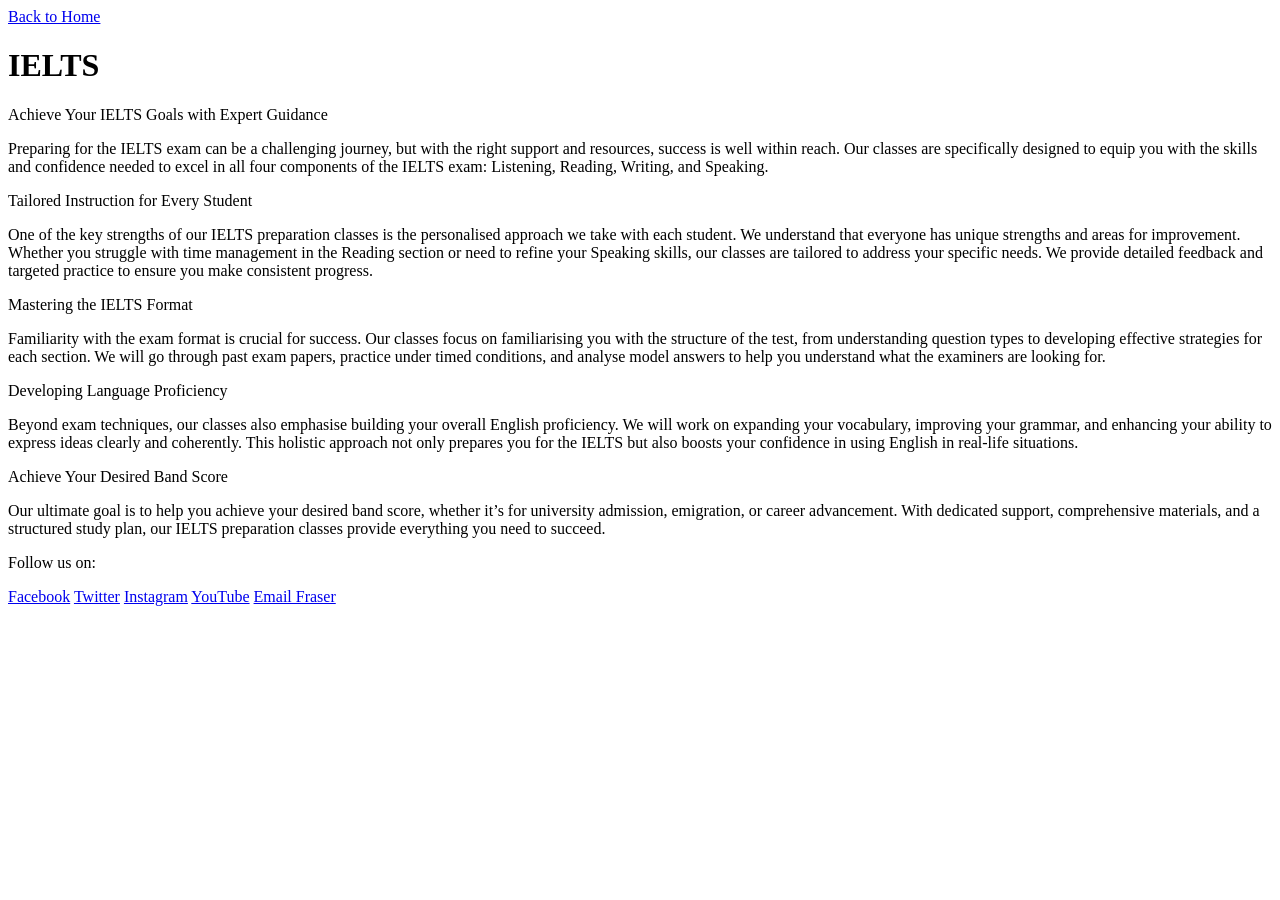
==== pages/ielts.html @ 9f502c22 "Organise" ====
<!DOCTYPE html>
<html lang="en">
<head>
    <meta charset="UTF-8">
    <meta name="viewport" content="width=device-width, initial-scale=1.0">
    <title>IELTS</title>
    <link rel="stylesheet" href="styles.css">
</head>
<body>
    <header>
        <a href="index.html">Back to Home</a>
    </header>
    <main>
        <h1>IELTS</h1>
        <p>Achieve Your IELTS Goals with Expert Guidance</p>

        <p>Preparing for the IELTS exam can be a challenging journey, but with the right support and resources, success is well within reach. Our classes are specifically designed to equip you with the skills and confidence needed to excel in all four components of the IELTS exam: Listening, Reading, Writing, and Speaking.</p>

        <p>Tailored Instruction for Every Student</p>

        <p>One of the key strengths of our IELTS preparation classes is the personalised approach we take with each student. We understand that everyone has unique strengths and areas for improvement. Whether you struggle with time management in the Reading section or need to refine your Speaking skills, our classes are tailored to address your specific needs. We provide detailed feedback and targeted practice to ensure you make consistent progress.</p>

        <p>Mastering the IELTS Format</p>

        <p>Familiarity with the exam format is crucial for success. Our classes focus on familiarising you with the structure of the test, from understanding question types to developing effective strategies for each section. We will go through past exam papers, practice under timed conditions, and analyse model answers to help you understand what the examiners are looking for.</p>

        <p>Developing Language Proficiency</p>

        <p>Beyond exam techniques, our classes also emphasise building your overall English proficiency. We will work on expanding your vocabulary, improving your grammar, and enhancing your ability to express ideas clearly and coherently. This holistic approach not only prepares you for the IELTS but also boosts your confidence in using English in real-life situations.</p>

        <p>Achieve Your Desired Band Score</p>

        <p>Our ultimate goal is to help you achieve your desired band score, whether it’s for university admission, emigration, or career advancement. With dedicated support, comprehensive materials, and a structured study plan, our IELTS preparation classes provide everything you need to succeed.</p>
    </main>
    <footer>
        <p>Follow us on:</p>
        <a href="https://www.facebook.com/ESLinteractive" target="_blank">Facebook</a>
        <a href="https://www.twitter.com" target="_blank">Twitter</a>
        <a href="https://www.instagram.com" target="_blank">Instagram</a>
        <a href="https://www.youtube.com/@eslinteractive1648" target="_blank">YouTube</a>
        <a href="mailto:fraser@eslinteractive.uk">Email Fraser</a>
    </footer>
</body>
</html>
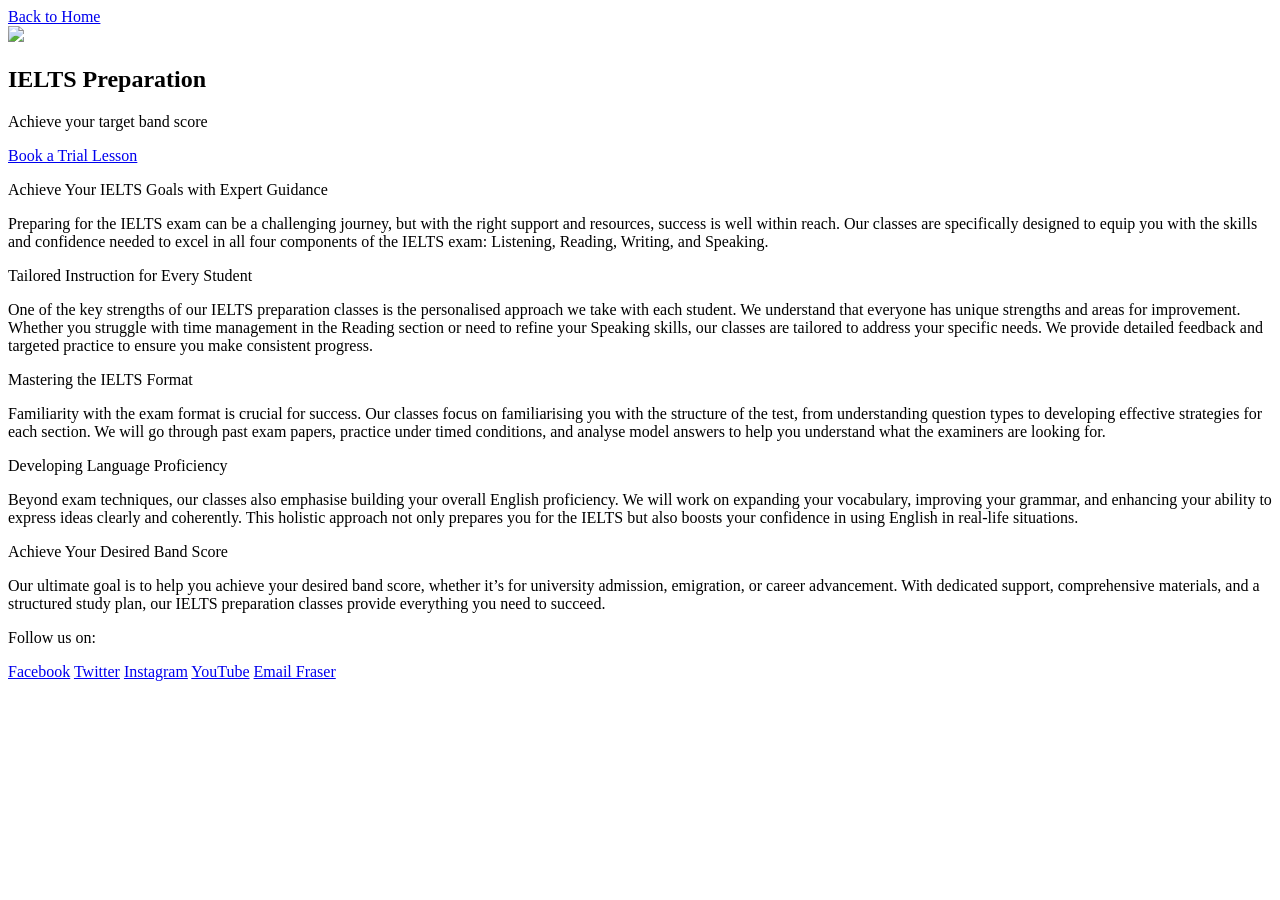
==== commit ec0643b4: "Enhance IELTS page with hero section Added a hero section with an image and call to action for IELTS" ====
--- a/pages/ielts.html
+++ b/pages/ielts.html
@@ -11,7 +11,15 @@
         <a href="index.html">Back to Home</a>
     </header>
     <main>
-        <h1>IELTS</h1>
+        <section class="hero">
+          <img src="images/IELTS.jpg">
+          <div>
+              <h1>IELTS Preparation</h1>
+              <p>Achieve your target band score</p>
+              <a href="#contact">Book a Trial Lesson</a>
+          </div>
+        </section>
+        
         <p>Achieve Your IELTS Goals with Expert Guidance</p>
 
         <p>Preparing for the IELTS exam can be a challenging journey, but with the right support and resources, success is well within reach. Our classes are specifically designed to equip you with the skills and confidence needed to excel in all four components of the IELTS exam: Listening, Reading, Writing, and Speaking.</p>
